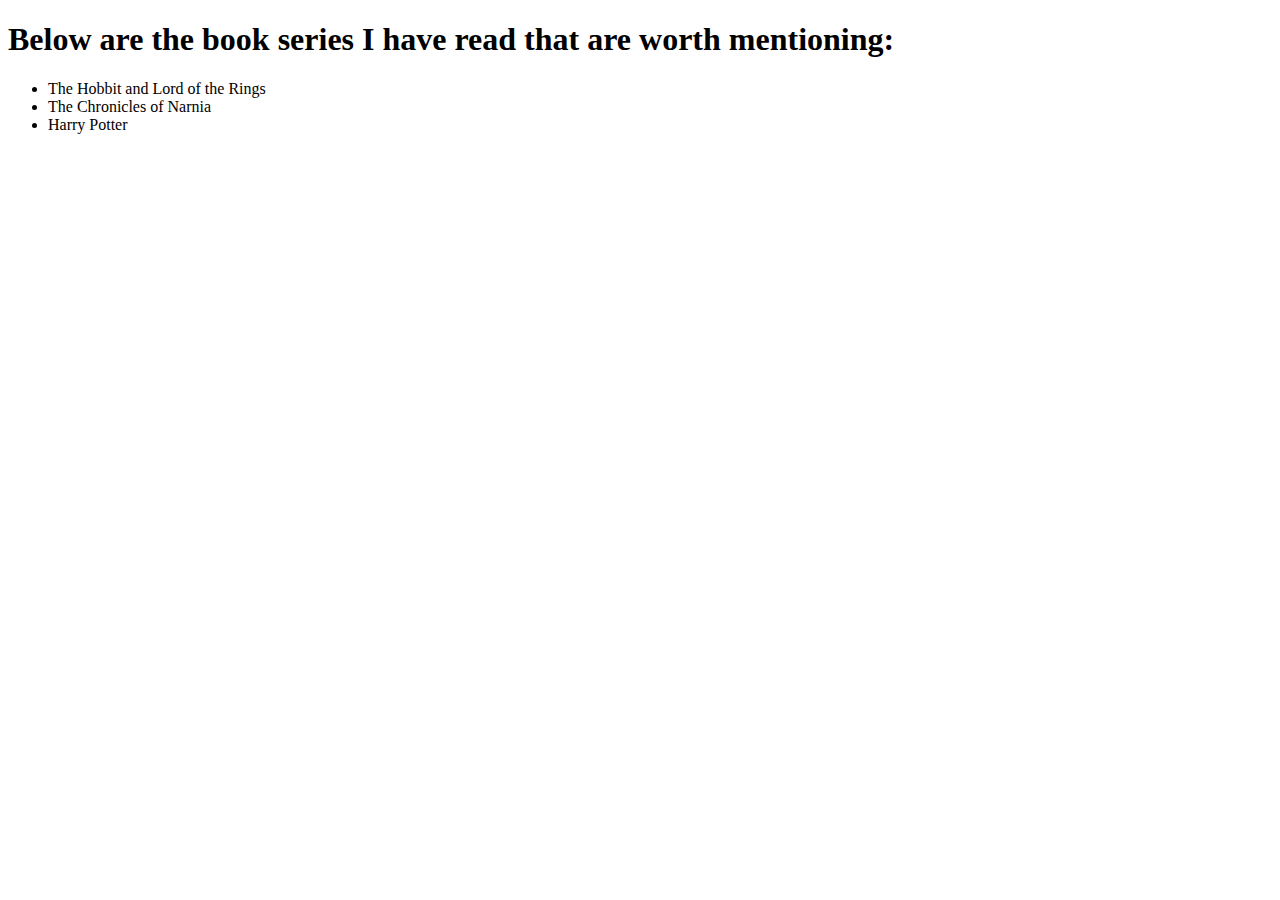
==== book_series.html @ cefc0bc0 "Add initial cv website files" ====
<!DOCTYPE html>
<html lang="en" dir="ltr">

<head>
  <meta charset="utf-8">
  <title>Interesting Series</title>
</head>

<body>
  <h1>Below are the book series I have read that are worth mentioning:</h1>
  <ul>
    <li>The Hobbit and Lord of the Rings</li>
    <li>The Chronicles of Narnia</li>
    <li>Harry Potter</li>
  </ul>

</body>
</html>
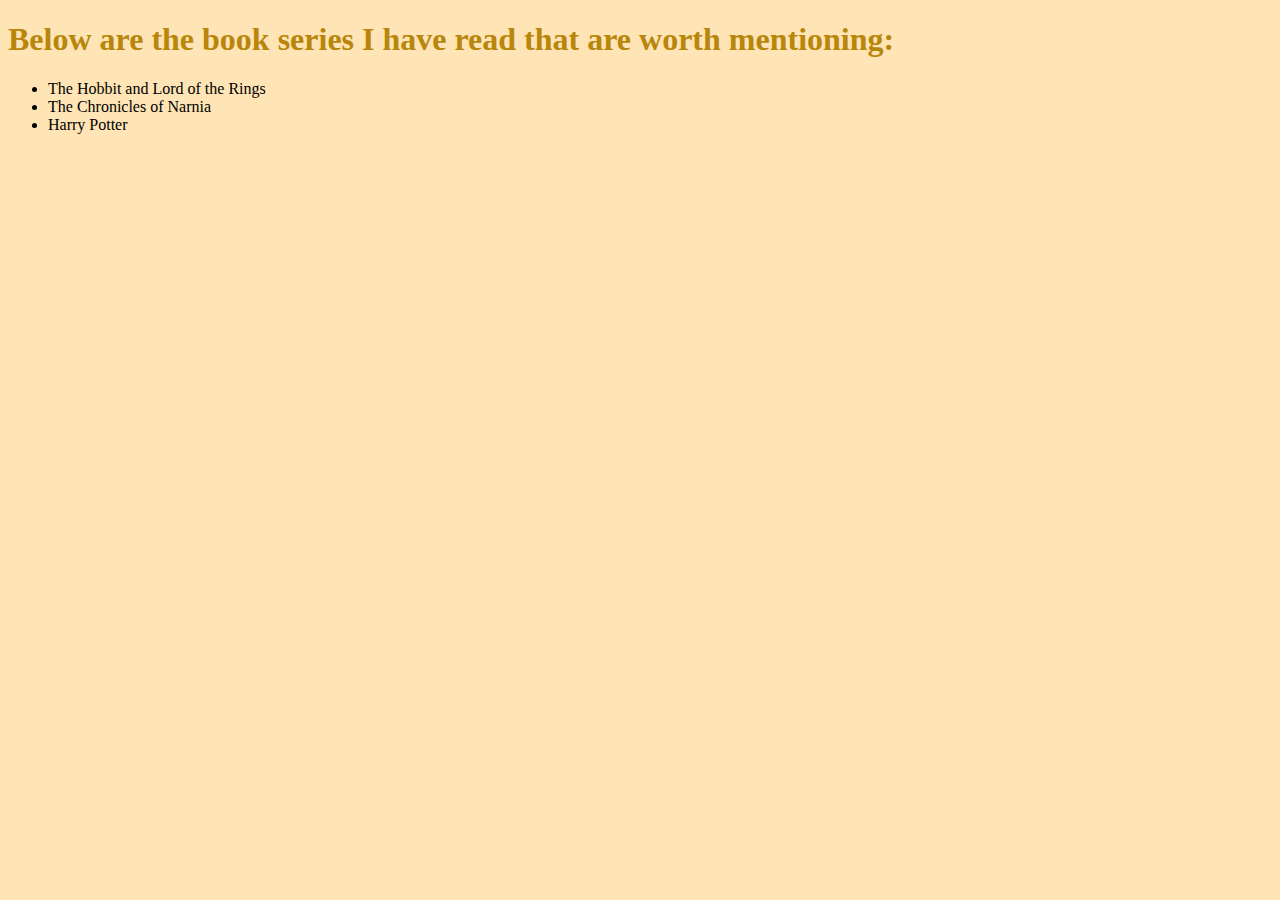
==== commit d7aa3b6f: "added files and edited templates" ====
--- a/book_series.html
+++ b/book_series.html
@@ -4,6 +4,7 @@
 <head>
   <meta charset="utf-8">
   <title>Interesting Series</title>
+  <link rel="stylesheet" href="css/styles.css">
 </head>
 
 <body>
--- a/css/styles.css
+++ b/css/styles.css
@@ -0,0 +1,58 @@
+/*  .css extension will alow browser to recognize the following as a CSS file
+Add this for all HTML files so that the style is consistent */
+
+
+/* CSS syntax:    selector {property: value;}   who {what: how;}*/
+/* tag selectors for the two h3's */
+body {
+  background-color: moccasin;        /* end with semi-colon to close off the property */
+}
+
+hr {
+  border-color: brown;
+  border-style: none; /*default border-style is "embedded". */
+  border-top-style: dotted; /*only have top of border have a style*/
+  border-width: 3px; /*thickness of the border*/
+  width: 95% /*width will always be 90% of the window size*/
+}
+
+h1 {
+  color: #B8860B;
+}
+
+h2 {
+  color: #D2691E;
+}
+
+h3 {
+  color: #D2691E;
+}
+
+img {
+  height: 200px;
+}
+
+/*There exists pseudo classes (i.e for different states). Here when the mouse hovers over the image, the image height becomes 400px*/
+img:hover {
+  height: 600px;
+}
+
+
+/* class and id selectors have higher hierarchy than tag selector*/
+
+/* class selectors [for the two h3's]
+   Write with " .(class name) "        -  use class to apply same style to a group of related items
+   An element can have more than one class*/
+.important {
+  color: red;
+}
+
+/* id selectors [for the main h1]
+   Write with " #(id name)     - use id to apply a specific style to a single element"
+   Must be unique in the whole document!!! (only a single element)
+   An element can only have ONE unique id (and that unique id can only be USED ONCE) */
+  #main_heading {
+    color: coral;
+  }
+
+/* an element can have both [at least] one class and [only one] id*/
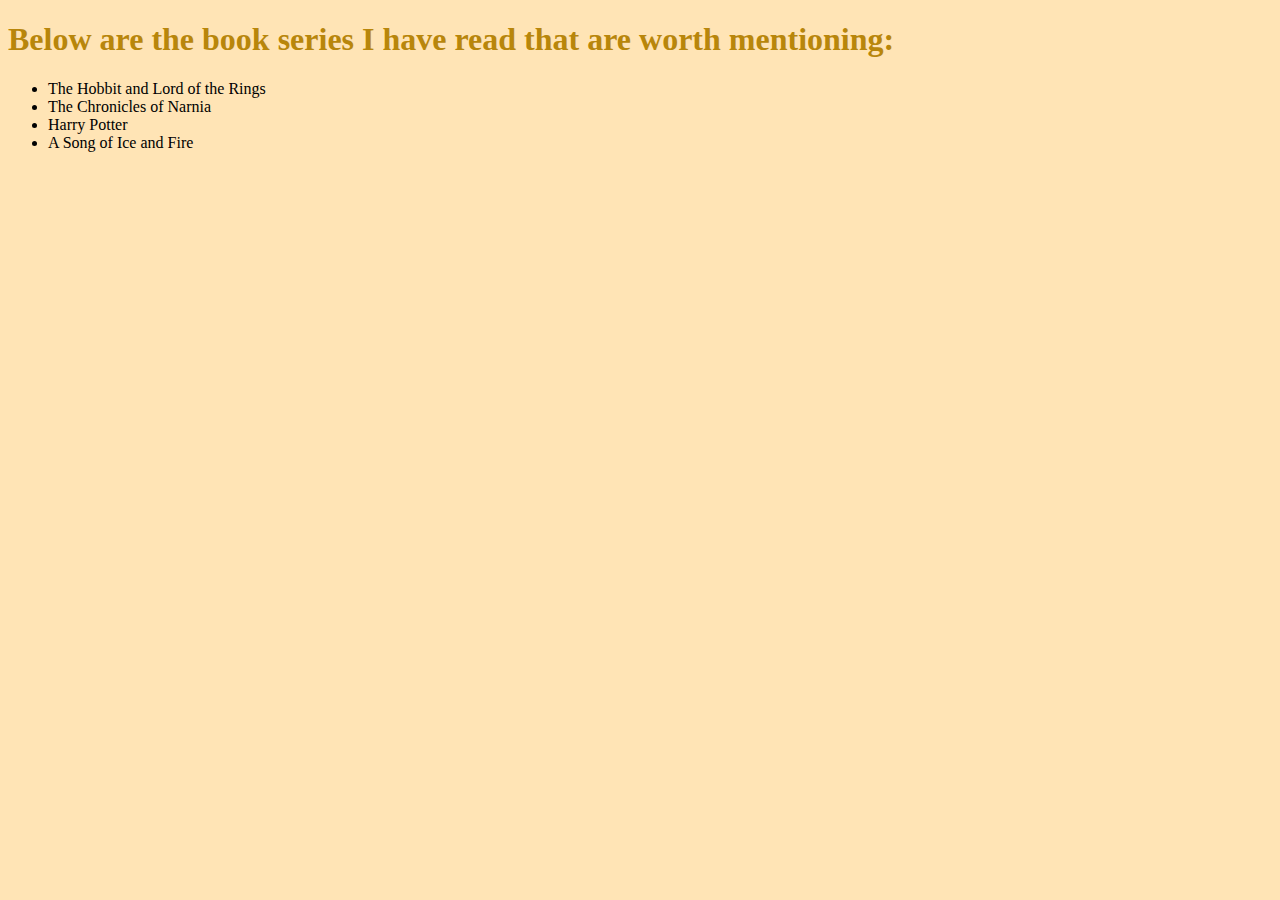
==== commit f3bd65f5: "added files and edited templates" ====
--- a/book_series.html
+++ b/book_series.html
@@ -13,6 +13,7 @@
     <li>The Hobbit and Lord of the Rings</li>
     <li>The Chronicles of Narnia</li>
     <li>Harry Potter</li>
+    <li>A Song of Ice and Fire</li>
   </ul>
 
 </body>
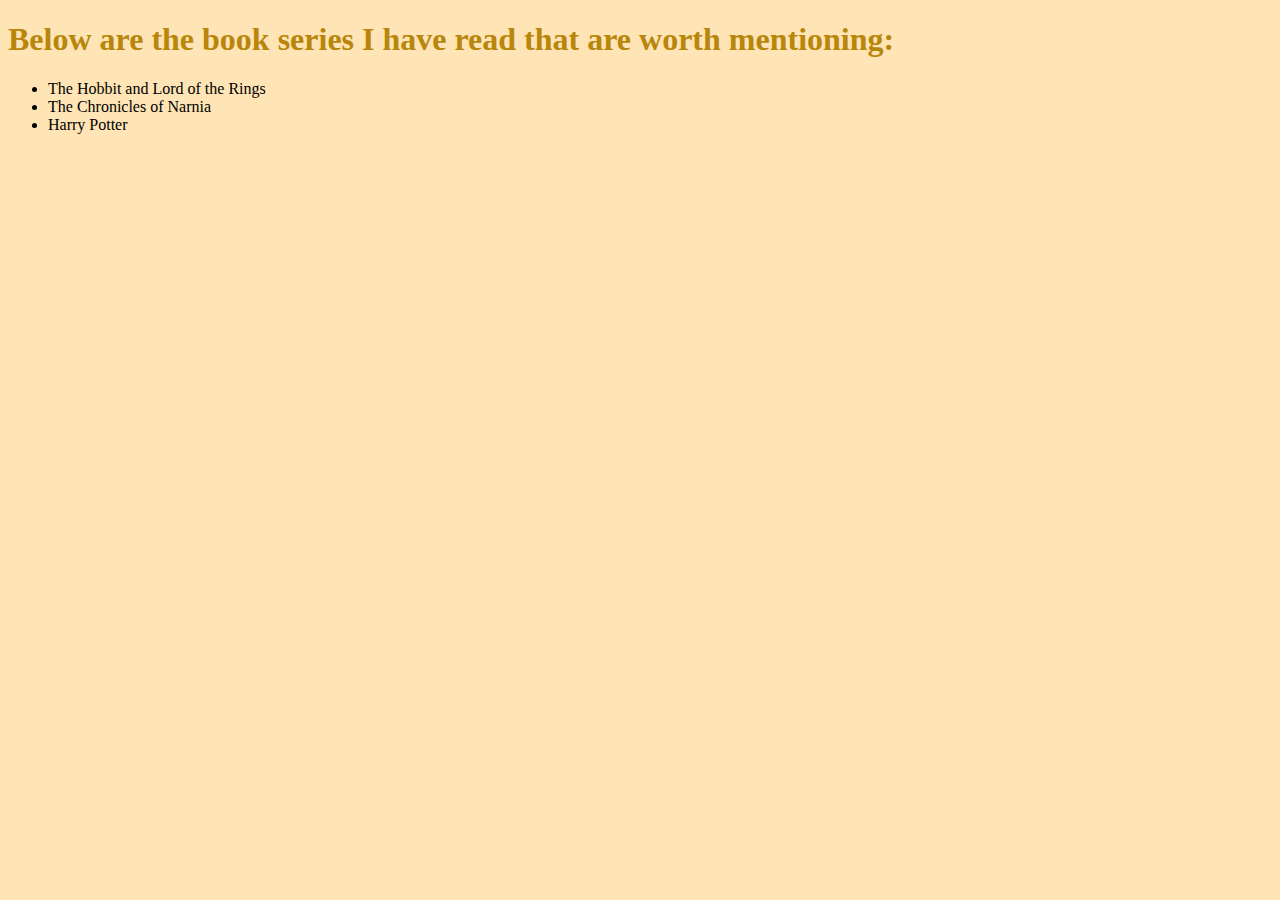
==== commit eeada3b0: "added files and edited templates" ====
--- a/book_series.html
+++ b/book_series.html
@@ -13,7 +13,6 @@
     <li>The Hobbit and Lord of the Rings</li>
     <li>The Chronicles of Narnia</li>
     <li>Harry Potter</li>
-    <li>A Song of Ice and Fire</li>
   </ul>
 
 </body>
